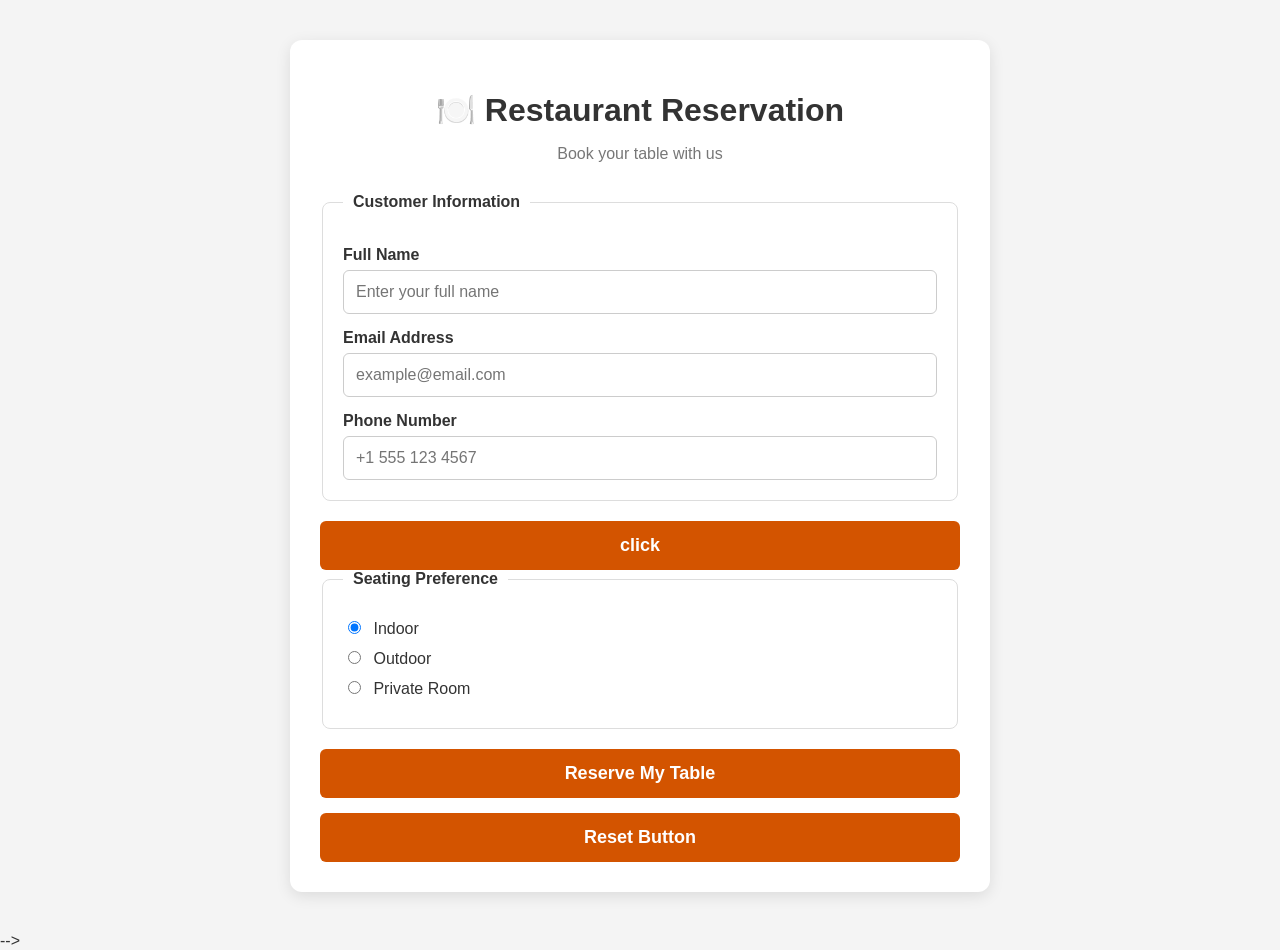
==== index.html @ 184f915e "add my project files" ====
<!DOCTYPE html>
<html lang="en">
<head>
    <meta charset="UTF-8">
    <meta name="viewport" content="width=device-width, initial-scale=1.0">
    <title>Restaurant Reservation Form</title>

    <!-- External CSS -->
    <link rel="stylesheet" href="index.css">
    <script src="index.js" defer></script>
</head>

<body>

    <div class="container">

        <h1 id="title">🍽️ Restaurant Reservation</h1>
        

        <p class="subtitle">Book your table with us</p>
     

        <form class="resturant-form">
           
           
            <fieldset>
                <legend>Customer Information</legend>
                
                <label for="name">Full Name</label>
                <input 
                    type="text" 
                    id="name" 
                    name="name"
                    placeholder="Enter your full name"
                    
                >

                <label for="email">Email Address</label>
                <input 
                    type="text" 
                    id="email" 
                    name="email"
                    placeholder="example@email.com"
                   
                   
                >

                <label for="phone">Phone Number</label>
                <input 
                    type="tel" 
                    id="phone" 
                    name="phone"
                    placeholder="+1 555 123 4567"
                   
                >
            </fieldset>
            <button>click</button>



            <fieldset>
                <legend>Seating Preference</legend>

                <div class="radio-group">
                    <label>
                        <input type="radio" name="seating" value="indoor" checked>
                        Indoor
                    </label>

                    <label>
                        <input type="radio" name="seating" value="outdoor">
                        Outdoor
                    </label>

                    <label>
                        <input type="radio" name="seating" value="private">
                        Private Room
                    </label>
                </div>
            </fieldset>


            


    
             
            <button type="submit" class="submit">Reserve My Table</button>
           
            

             <label id="form-date"></label>
        </form>
        <button  class="reset">Reset Button</button>
    </div> -->
<!-- <label>
  Choose an ice cream flavor:
  <select class="ice-cream" name="ice-cream">
    <option value="">Select One …</option>
    <option value="chocolate">Chocolate</option>
    <option value="sardine">Sardine</option>
    <option value="vanilla">Vanilla</option>
  </select>
</label>

<div class="result"></div> -->

<!-- <button class="question">How old are you ?</button>
<p class="answer">Im 16</p>

<textarea class="feedback"></textarea>
<p class="counter"></p>
   
</body>
</html>
---- index.css ----
* {
    box-sizing: border-box;
}

body {
    margin: 0;
    font-family: Arial, sans-serif;
    background-color: #f4f4f4;
    color: #333;
}




.container {
    width: 90%;
    max-width: 700px;
    margin: 40px auto;
    background-color: white;
    padding: 30px;
    border-radius: 12px;
    box-shadow: 0 4px 15px rgba(0, 0, 0, 0.1);
}




h1 {
    text-align: center;
    margin-bottom: 5px;
}

.subtitle {
    text-align: center;
    color: #777;
    margin-bottom: 30px;
}

.subtitle-style{
    background-color:blue;
    color:#fff;
}



fieldset {
    border: 1px solid #ddd;
    border-radius: 8px;
    padding: 20px;
    margin-bottom: 20px;
}

legend {
    font-weight: bold;
    padding: 0 10px;
}




label {
    display: block;
    margin-top: 15px;
    margin-bottom: 6px;
    font-weight: 600;
}




input[type="text"],
input[type="email"],
input[type="tel"],
input[type="date"],
input[type="time"],
select,
textarea {
    width: 100%;
    padding: 12px;
    border: 1px solid #ccc;
    border-radius: 6px;
    font-size: 16px;
}




input:focus,
select:focus,
textarea:focus {
    outline: none;
    border-color: #d35400;
    box-shadow: 0 0 4px rgba(211, 84, 0, 0.3);
}




.radio-group label,
.checkbox-group label {
    font-weight: normal;
    margin: 10px 0;
}

.radio-group input,
.checkbox-group input {
    margin-right: 8px;
}



textarea {
    resize: vertical;
}




button {
    width: 100%;
    padding: 14px;
    border: none;
    border-radius: 6px;
    background-color: #d35400;
    color: white;
    font-size: 18px;
    font-weight: bold;
    cursor: pointer;
}

.button-event {
    background-color:red;
}

button:hover {
    background-color: #a04000;
}   



/* .faq {
    max-width: 600px;
    margin: 40px auto;
}

.faq-question {
    width: 100%;
    padding: 15px;
    text-align: left;
    cursor: pointer;
} */

.answer{
    display: none;
}
.show{
    display: block;
}
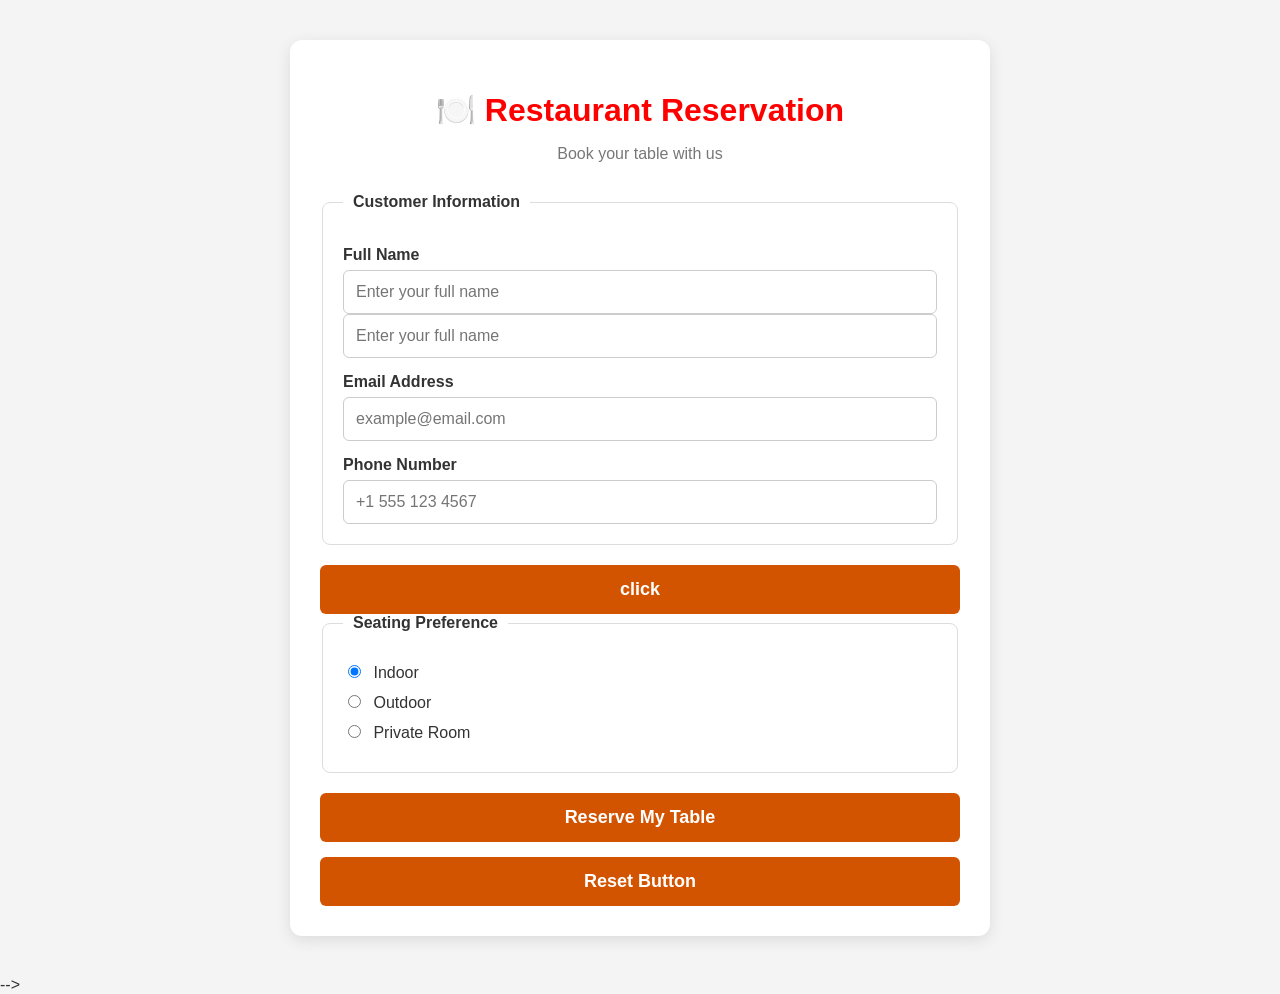
==== commit 59944788: "create stucture" ====
--- a/index.html
+++ b/index.html
@@ -28,6 +28,13 @@
                 
                 <label for="name">Full Name</label>
                 <input 
+                    type="text" 
+                    id="name" 
+                    name="name"
+                    placeholder="Enter your full name"
+                    
+                >
+<input 
                     type="text" 
                     id="name" 
                     name="name"
--- a/index.css
+++ b/index.css
@@ -30,6 +30,7 @@
 h1 {
     text-align: center;
     margin-bottom: 5px;
+    color:red;
 }
 
 .subtitle {
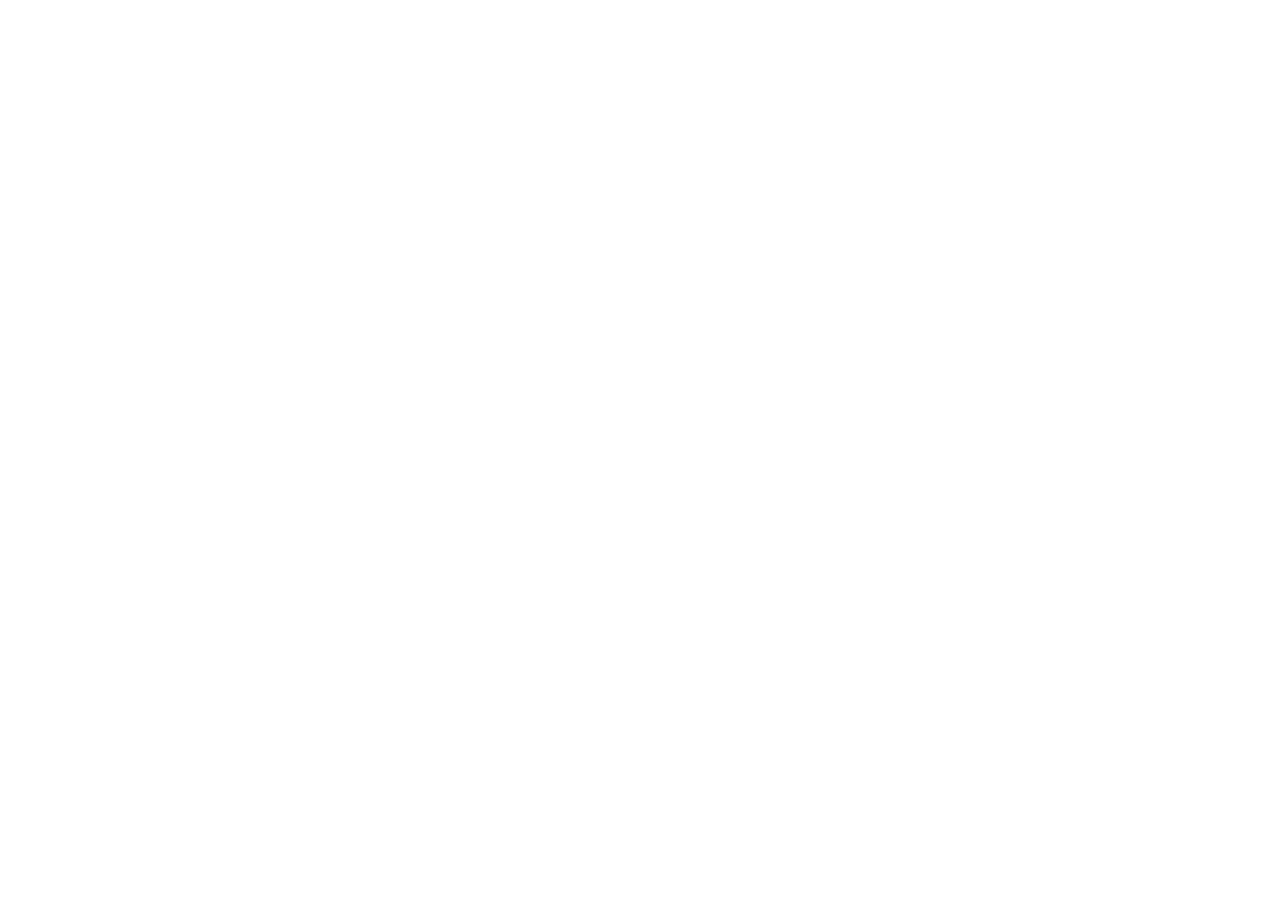
==== commit 2f83cf41: "add files" ====
--- a/index.html
+++ b/index.html
@@ -1,122 +1,13 @@
-<!DOCTYPE html>
+<!doctype html>
 <html lang="en">
-<head>
-    <meta charset="UTF-8">
-    <meta name="viewport" content="width=device-width, initial-scale=1.0">
-    <title>Restaurant Reservation Form</title>
-
-    <!-- External CSS -->
-    <link rel="stylesheet" href="index.css">
-    <script src="index.js" defer></script>
-</head>
-
-<body>
-
-    <div class="container">
-
-        <h1 id="title">🍽️ Restaurant Reservation</h1>
-        
-
-        <p class="subtitle">Book your table with us</p>
-     
-
-        <form class="resturant-form">
-           
-           
-            <fieldset>
-                <legend>Customer Information</legend>
-                
-                <label for="name">Full Name</label>
-                <input 
-                    type="text" 
-                    id="name" 
-                    name="name"
-                    placeholder="Enter your full name"
-                    
-                >
-<input 
-                    type="text" 
-                    id="name" 
-                    name="name"
-                    placeholder="Enter your full name"
-                    
-                >
-
-                <label for="email">Email Address</label>
-                <input 
-                    type="text" 
-                    id="email" 
-                    name="email"
-                    placeholder="example@email.com"
-                   
-                   
-                >
-
-                <label for="phone">Phone Number</label>
-                <input 
-                    type="tel" 
-                    id="phone" 
-                    name="phone"
-                    placeholder="+1 555 123 4567"
-                   
-                >
-            </fieldset>
-            <button>click</button>
-
-
-
-            <fieldset>
-                <legend>Seating Preference</legend>
-
-                <div class="radio-group">
-                    <label>
-                        <input type="radio" name="seating" value="indoor" checked>
-                        Indoor
-                    </label>
-
-                    <label>
-                        <input type="radio" name="seating" value="outdoor">
-                        Outdoor
-                    </label>
-
-                    <label>
-                        <input type="radio" name="seating" value="private">
-                        Private Room
-                    </label>
-                </div>
-            </fieldset>
-
-
-            
-
-
-    
-             
-            <button type="submit" class="submit">Reserve My Table</button>
-           
-            
-
-             <label id="form-date"></label>
-        </form>
-        <button  class="reset">Reset Button</button>
-    </div> -->
-<!-- <label>
-  Choose an ice cream flavor:
-  <select class="ice-cream" name="ice-cream">
-    <option value="">Select One …</option>
-    <option value="chocolate">Chocolate</option>
-    <option value="sardine">Sardine</option>
-    <option value="vanilla">Vanilla</option>
-  </select>
-</label>
-
-<div class="result"></div> -->
-
-<!-- <button class="question">How old are you ?</button>
-<p class="answer">Im 16</p>
-
-<textarea class="feedback"></textarea>
-<p class="counter"></p>
-   
-</body>
-</html>+  <head>
+    <meta charset="UTF-8" />
+    <link rel="icon" type="image/svg+xml" href="/favicon.svg" />
+    <meta name="viewport" content="width=device-width, initial-scale=1.0" />
+    <title>web_app</title>
+  </head>
+  <body>
+    <div id="root"></div>
+    <script type="module" src="/src/main.jsx"></script>
+  </body>
+</html>
